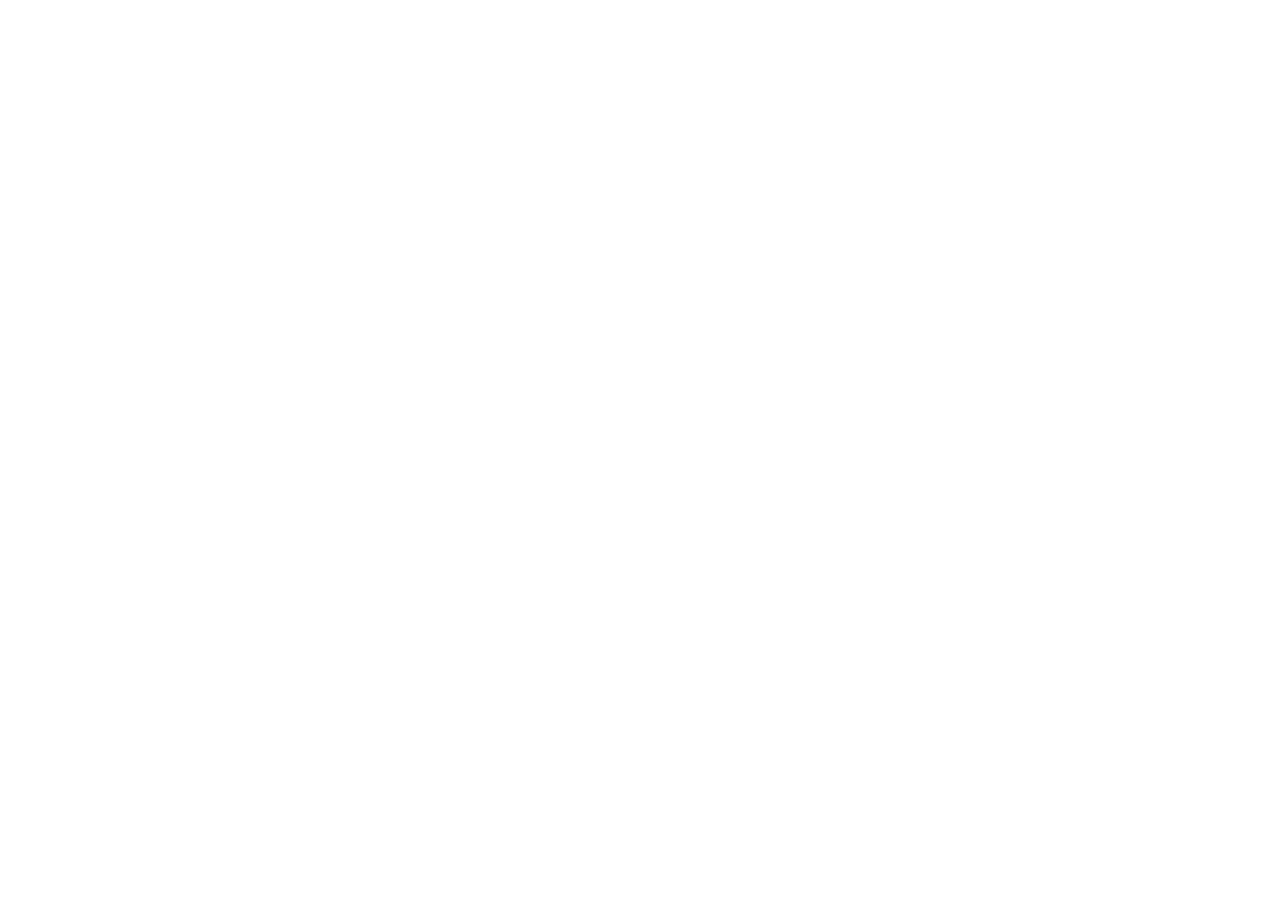
==== index.html @ 05111e3d "commentariy" ====
<!DOCTYPE html>
<html lang="en">
<head>
    <meta charset="UTF-8">
    <meta http-equiv="X-UA-Compatible" content="IE=edge">
    <meta name="viewport" content="width=device-width, initial-scale=1.0">
    <title>Document</title>
    <link rel="shortcut icon" href="assets/images/blocks.svg" type="image/svg">
    <link rel="stylesheet" href="css/style.css">
</head>

<body>
<header></header>
<main></main>
<aside></aside>
<footer></footer> 

</body>
</html>
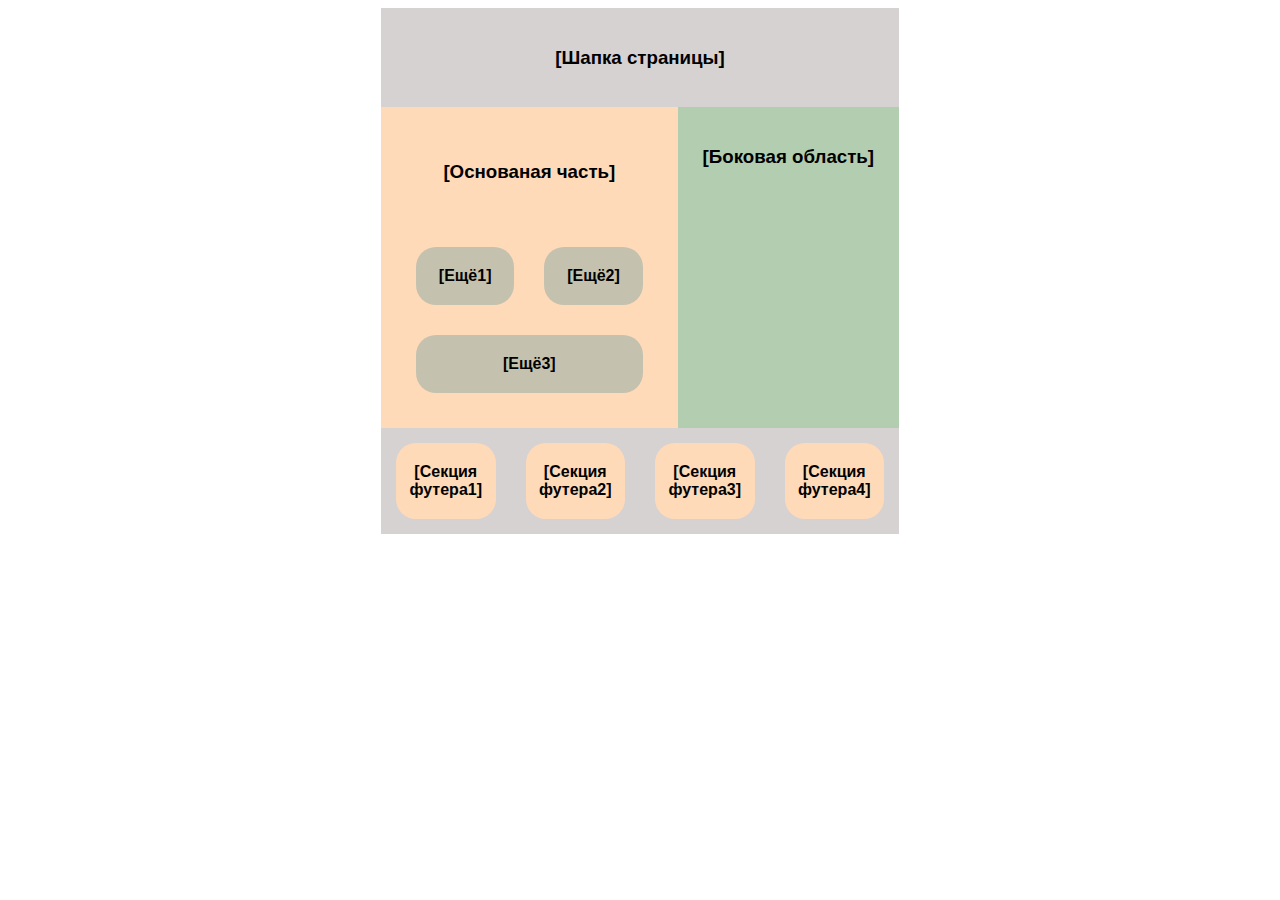
==== commit cbd728bf: "добавила код, иконку, нормализ, стили" ====
--- a/index.html
+++ b/index.html
@@ -1,19 +1,41 @@
 <!DOCTYPE html>
-<html lang="en">
+<html lang="ru">
 <head>
     <meta charset="UTF-8">
     <meta http-equiv="X-UA-Compatible" content="IE=edge">
     <meta name="viewport" content="width=device-width, initial-scale=1.0">
     <title>Document</title>
     <link rel="shortcut icon" href="assets/images/blocks.svg" type="image/svg">
-    <link rel="stylesheet" href="css/style.css">
+    <link rel="stylesheet" href="assets/styles/normalize.css" type="normalize/css">
+    <link rel="stylesheet" href="css/style.css" type="text/css">
 </head>
 
 <body>
-<header></header>
-<main></main>
-<aside></aside>
-<footer></footer> 
+    <div class="body">
+<header>
+    <div class="header"><h3>[Шапка страницы]</h3></div>
+</header>
 
+<main class="main">
+<div class="left">
+<div class="name"><h3>[Основаная часть]</h3></div>
+<div class="box">
+<div class="box1">[Ещё1]</div>
+<div class="box1">[Ещё2]</div>
+</div>
+<div class="box1">[Ещё3]</div>
+</div>
+<aside class="right">
+    <h3>[Боковая область]</h3>
+    </aside>
+</main>
+
+<footer class="flexcontainer">
+    <div class="footer">[Секция футера1]</div>
+    <div class="footer">[Секция футера2]</div>
+    <div class="footer">[Секция футера3]</div>
+    <div class="footer">[Секция футера4]</div>
+</footer> 
+</div>
 </body>
 </html>--- a/css/style.css
+++ b/css/style.css
@@ -0,0 +1,61 @@
+
+.header, .left, .box1, .right {
+    padding: 20px 20px;
+}
+.body {
+    background-color: rgb(215, 210, 210);
+    font-family: "Arial", sans-serif;
+    font-weight: 600;
+    margin-left: 373px;
+    margin-right: 373px;
+}
+.header  {
+    max-width: 1150px;
+    font-family: "Arial", sans-serif; 
+}
+h3 {
+    text-align: center;
+}
+.main {
+    flex-basis: 65%;
+    align-self: center;
+    flex-grow: 1;
+}
+.left {
+    background-color: peachpuff;
+    align-self: center;
+    flex-grow: 1;
+}
+.name {
+    padding-top: 15px;
+    padding-bottom: 30px;
+}
+.box1 {
+    background-color: rgb(196, 194, 174);
+    align-self: center;
+    flex-grow: 1;
+    border-radius: 20px;
+    flex-basis: 50%;
+}
+.box1, .footer {
+    margin: 15px 15px;
+    text-align: center;
+}
+.right {
+    background-color: rgb(179, 205, 176);
+    flex-basis: 35%;
+    flex-wrap: wrap;
+    align-items: stretch;
+    width: 300px;
+}
+.flexcontainer, .main, .box {
+    display: flex;
+} 
+.footer {
+    background-color: peachpuff;
+    padding: 20px 10px;
+    align-self: center;
+    flex-grow: 1;
+    border-radius: 20px;
+    flex-basis: 25%;
+}
